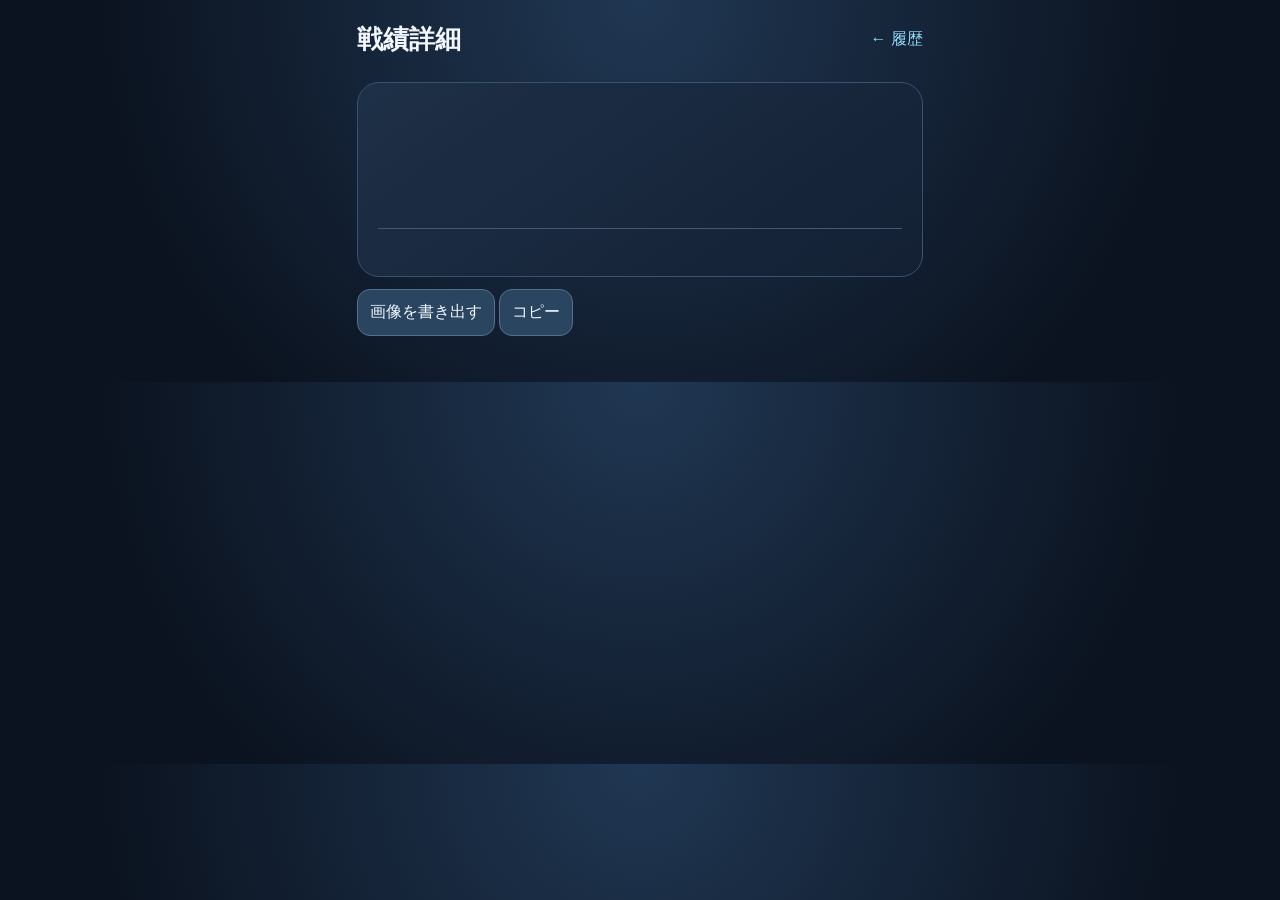
==== detail.html @ e928a729 "Add dedicated history and match detail pages" ====
<!doctype html><html lang="ja"><head><title>戦績詳細｜ふゆの戦績メモ</title><meta charset="utf-8"><meta name="viewport" content="width=device-width,initial-scale=1,viewport-fit=cover"><meta name="theme-color" content="#0b1320"><link rel="manifest" href="./manifest.webmanifest"><link rel="apple-touch-icon" href="./apple-touch-icon.png"><style>*{box-sizing:border-box}body{margin:0;background:radial-gradient(circle at top,#203753,#0b1320 72%);font-family:-apple-system,BlinkMacSystemFont,sans-serif;color:#f3f7ff}main{max-width:600px;margin:auto;padding:calc(22px + env(safe-area-inset-top)) 17px 30px}a{color:#96dcff;text-decoration:none}header{display:flex;justify-content:space-between;align-items:center;margin-bottom:25px}h1{font-size:26px;margin:0}.card{background:linear-gradient(145deg,#1e3047,#132034);border:1px solid #39526d;padding:20px;border-radius:22px;margin:12px 0}button{font:inherit;color:#f3f7ff;background:#294560;border:1px solid #54718b;border-radius:13px;padding:12px;cursor:pointer}.muted{color:#a4b7cd}.symbols{font-size:26px;line-height:1.6;overflow-wrap:anywhere;min-height:125px}.win{color:#91d9ff}.loss{color:#f4a3c9}.tag{color:#b9c8dc;font-size:15px}.stats{border-top:1px solid #435976;padding-top:15px;display:flex;justify-content:space-between;font-size:20px;font-weight:750}.details{color:#aebdd0;line-height:1.9;margin-top:12px}.item{width:100%;display:block;text-align:left;margin:12px 0}.item strong{display:block;font-size:17px}.item small{color:#aebbd0}#preview{display:none;max-width:100%;border-radius:12px;margin-top:12px}</style></head><body><main><header><h1 id="dateTitle">戦績詳細</h1><a href="./history.html">← 履歴</a></header><p class="muted" id="subtitle"></p><section class="card"><div id="symbols" class="symbols"></div><div class="stats"><div id="total"></div><div id="rate"></div></div><div class="details"><div id="promotion"></div><div id="demotion"></div></div></section><button id="export">画像を書き出す</button> <button id="copy">コピー</button><p class="muted" id="message"></p><img id="preview" alt="書き出した戦績画像"><script src="./history.js" defer></script></main></body></html>
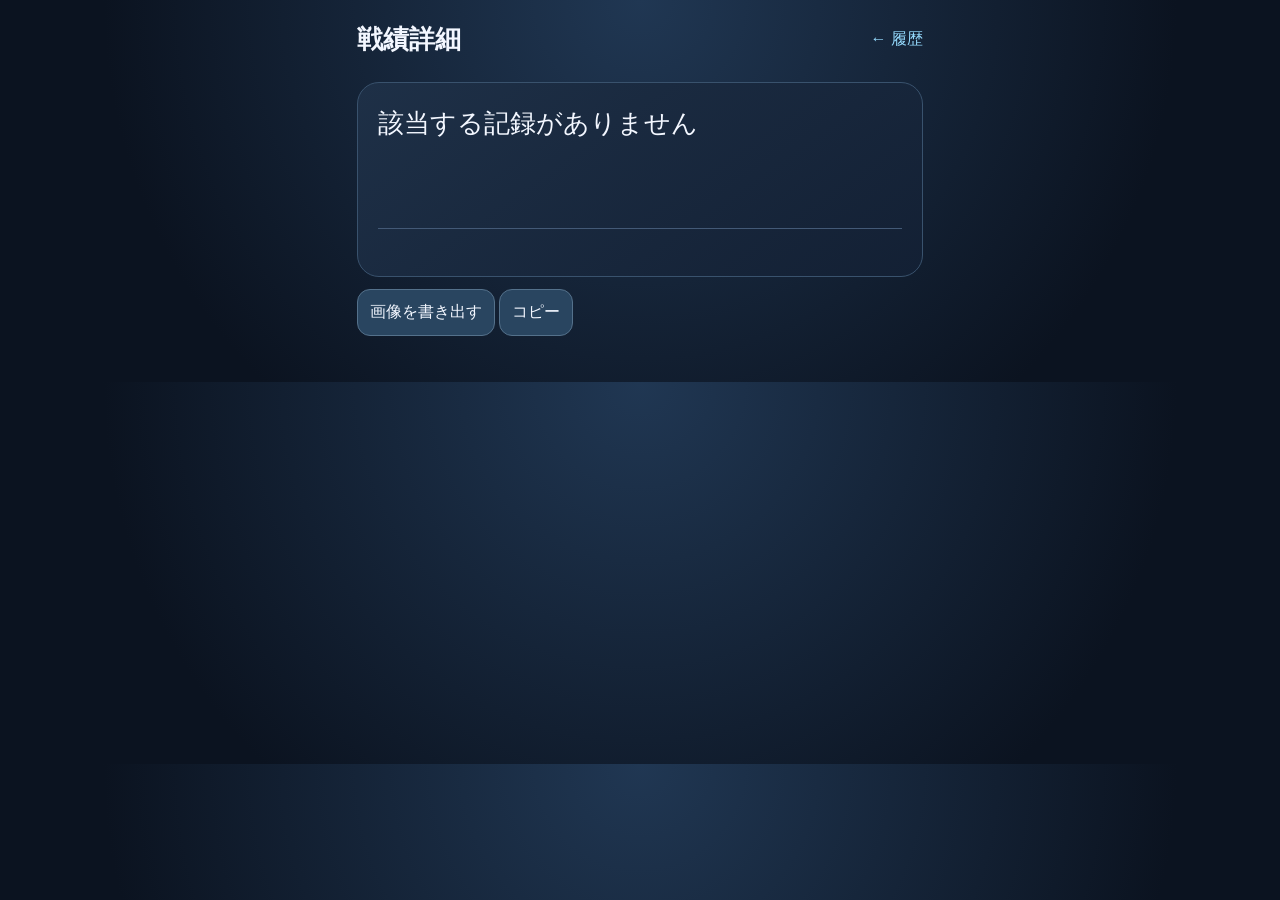
==== commit 26cd5bb2: "Polish deletion toolbar and rename app to ふゆの〇✕戦績メモ" ====
--- a/detail.html
+++ b/detail.html
@@ -1 +1 @@
-<!doctype html><html lang="ja"><head><title>戦績詳細｜ふゆの戦績メモ</title><meta charset="utf-8"><meta name="viewport" content="width=device-width,initial-scale=1,viewport-fit=cover"><meta name="theme-color" content="#0b1320"><link rel="manifest" href="./manifest.webmanifest"><link rel="apple-touch-icon" href="./apple-touch-icon.png"><style>*{box-sizing:border-box}body{margin:0;background:radial-gradient(circle at top,#203753,#0b1320 72%);font-family:-apple-system,BlinkMacSystemFont,sans-serif;color:#f3f7ff}main{max-width:600px;margin:auto;padding:calc(22px + env(safe-area-inset-top)) 17px 30px}a{color:#96dcff;text-decoration:none}header{display:flex;justify-content:space-between;align-items:center;margin-bottom:25px}h1{font-size:26px;margin:0}.card{background:linear-gradient(145deg,#1e3047,#132034);border:1px solid #39526d;padding:20px;border-radius:22px;margin:12px 0}button{font:inherit;color:#f3f7ff;background:#294560;border:1px solid #54718b;border-radius:13px;padding:12px;cursor:pointer}.muted{color:#a4b7cd}.symbols{font-size:26px;line-height:1.6;overflow-wrap:anywhere;min-height:125px}.win{color:#91d9ff}.loss{color:#f4a3c9}.tag{color:#b9c8dc;font-size:15px}.stats{border-top:1px solid #435976;padding-top:15px;display:flex;justify-content:space-between;font-size:20px;font-weight:750}.details{color:#aebdd0;line-height:1.9;margin-top:12px}.item{width:100%;display:block;text-align:left;margin:12px 0}.item strong{display:block;font-size:17px}.item small{color:#aebbd0}#preview{display:none;max-width:100%;border-radius:12px;margin-top:12px}</style></head><body><main><header><h1 id="dateTitle">戦績詳細</h1><a href="./history.html">← 履歴</a></header><p class="muted" id="subtitle"></p><section class="card"><div id="symbols" class="symbols"></div><div class="stats"><div id="total"></div><div id="rate"></div></div><div class="details"><div id="promotion"></div><div id="demotion"></div></div></section><button id="export">画像を書き出す</button> <button id="copy">コピー</button><p class="muted" id="message"></p><img id="preview" alt="書き出した戦績画像"><script src="./history.js" defer></script></main></body></html>+<!doctype html><html lang="ja"><head><title>戦績詳細｜ふゆの〇✕戦績メモ</title><meta charset="utf-8"><meta name="viewport" content="width=device-width,initial-scale=1,viewport-fit=cover"><meta name="theme-color" content="#0b1320"><link rel="manifest" href="./manifest.webmanifest"><link rel="apple-touch-icon" href="./apple-touch-icon.png"><style>*{box-sizing:border-box}body{margin:0;background:radial-gradient(circle at top,#203753,#0b1320 72%);font-family:-apple-system,BlinkMacSystemFont,sans-serif;color:#f3f7ff}main{max-width:600px;margin:auto;padding:calc(22px + env(safe-area-inset-top)) 17px 30px}a{color:#96dcff;text-decoration:none}header{display:flex;justify-content:space-between;align-items:center;margin-bottom:25px}h1{font-size:26px;margin:0}.card{background:linear-gradient(145deg,#1e3047,#132034);border:1px solid #39526d;padding:20px;border-radius:22px;margin:12px 0}button{font:inherit;color:#f3f7ff;background:#294560;border:1px solid #54718b;border-radius:13px;padding:12px;cursor:pointer}.muted{color:#a4b7cd}.symbols{font-size:26px;line-height:1.6;overflow-wrap:anywhere;min-height:125px}.win{color:#91d9ff}.loss{color:#f4a3c9}.tag{color:#b9c8dc;font-size:15px}.stats{border-top:1px solid #435976;padding-top:15px;display:flex;justify-content:space-between;font-size:20px;font-weight:750}.details{color:#aebdd0;line-height:1.9;margin-top:12px}.item{width:100%;display:block;text-align:left;margin:12px 0}.item strong{display:block;font-size:17px}.item small{color:#aebbd0}#preview{display:none;max-width:100%;border-radius:12px;margin-top:12px}</style></head><body><main><header><h1 id="dateTitle">戦績詳細</h1><a href="./history.html">← 履歴</a></header><p class="muted" id="subtitle"></p><section class="card"><div id="symbols" class="symbols"></div><div class="stats"><div id="total"></div><div id="rate"></div></div><div class="details"><div id="promotion"></div><div id="demotion"></div></div></section><button id="export">画像を書き出す</button> <button id="copy">コピー</button><p class="muted" id="message"></p><img id="preview" alt="書き出した戦績画像"><script src="./history.js" defer></script></main></body></html>
